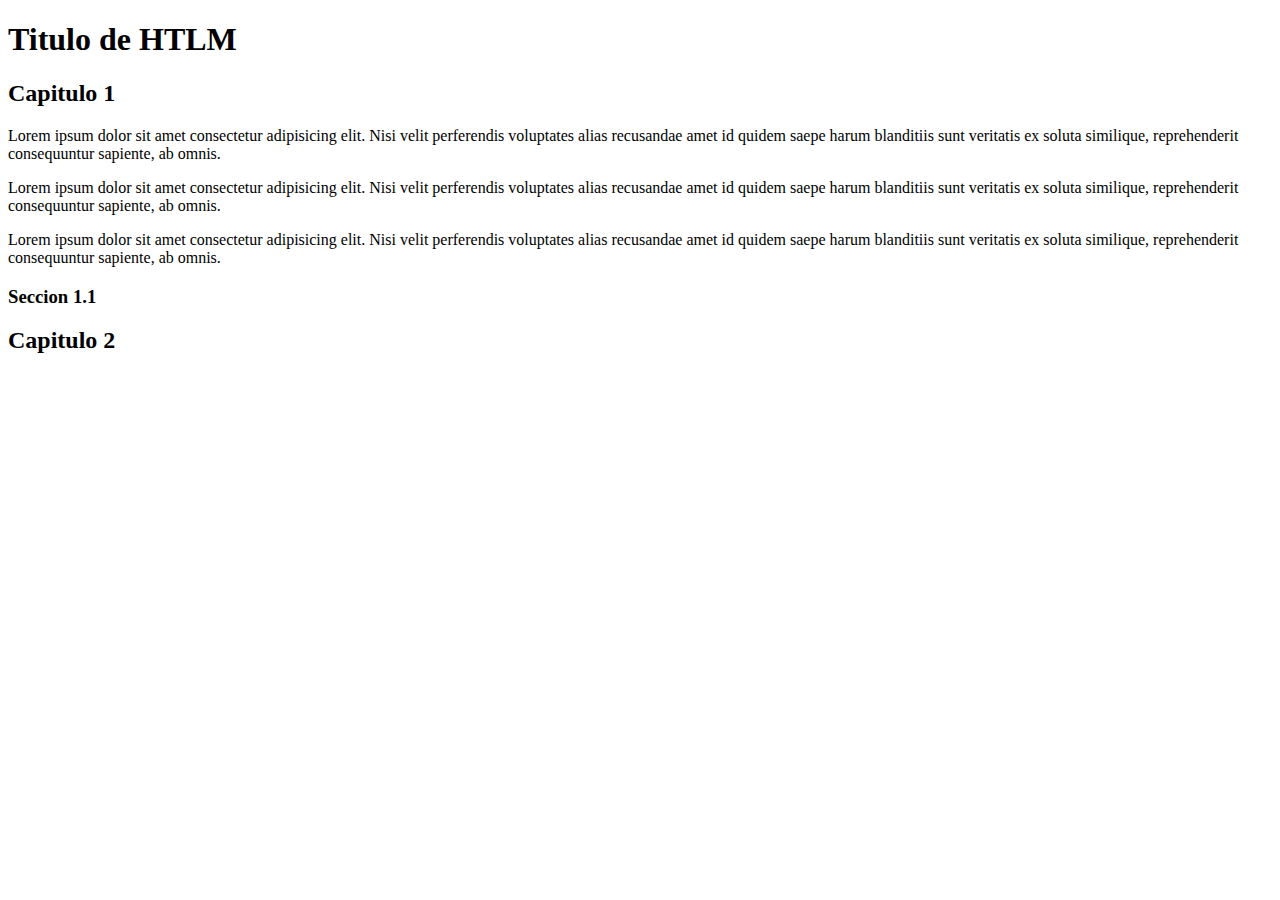
==== index.html @ 7e9d350b "index del sitio" ====
<!DOCTYPE html>
<html></html>
    <head>
        <title>Primer Sript</title>
        <meta charset="utf-8" />
    </head>
    <body>
        <h1>Titulo de HTLM</h1>
        <h2>Capitulo 1</h2>
        <p>
            Lorem ipsum dolor sit amet consectetur adipisicing elit. Nisi velit perferendis voluptates 
            alias recusandae amet id quidem saepe harum blanditiis sunt veritatis ex soluta similique, 
            reprehenderit consequuntur sapiente, ab omnis.
        </p>
        <p>
            Lorem ipsum dolor sit amet consectetur adipisicing elit. Nisi velit perferendis voluptates 
            alias recusandae amet id quidem saepe harum blanditiis sunt veritatis ex soluta similique, 
            reprehenderit consequuntur sapiente, ab omnis.
        </p>
        <p>
            Lorem ipsum dolor sit amet consectetur adipisicing elit. Nisi velit perferendis voluptates 
            alias recusandae amet id quidem saepe harum blanditiis sunt veritatis ex soluta similique, 
            reprehenderit consequuntur sapiente, ab omnis.
        </p>
        <h3>Seccion 1.1</h3>
        <h2>Capitulo 2</h2>
        <!--
        no hay que hacer mas comentarios
        -->
    </body>  
</html>
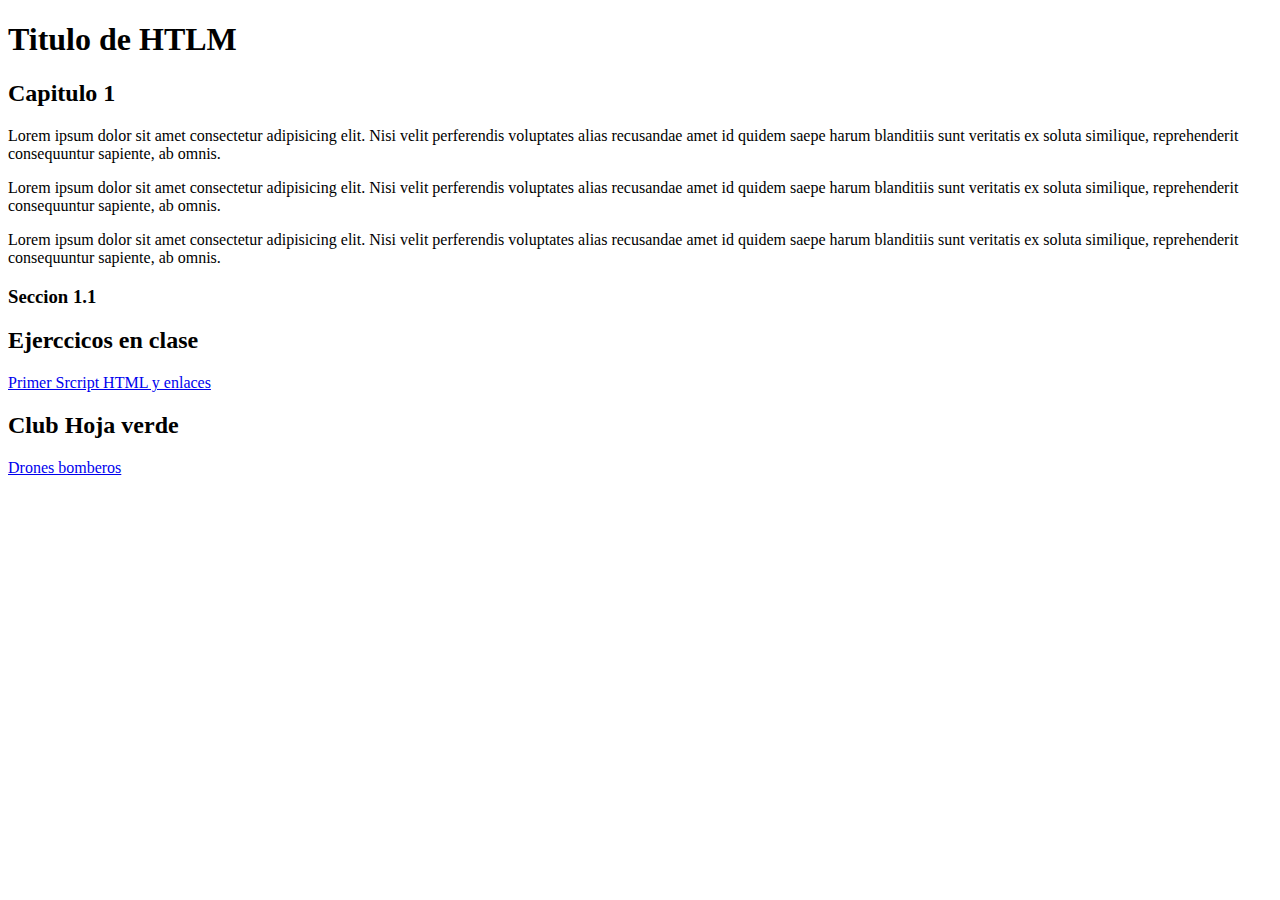
==== commit c5a6c635: "NUEVO" ====
--- a/index.html
+++ b/index.html
@@ -23,7 +23,14 @@
             reprehenderit consequuntur sapiente, ab omnis.
         </p>
         <h3>Seccion 1.1</h3>
-        <h2>Capitulo 2</h2>
+        <h2>Ejerccicos en clase</h2>
+        <p>
+            <a href="primer_script.html">Primer Srcript HTML y enlaces</a>
+        </p>
+        <h2>Club Hoja verde</h2>
+        <p>
+            <a href="tech_for_eco/fire_fighters_dron.html">Drones bomberos</a>
+        </p>
         <!--
         no hay que hacer mas comentarios
         -->
